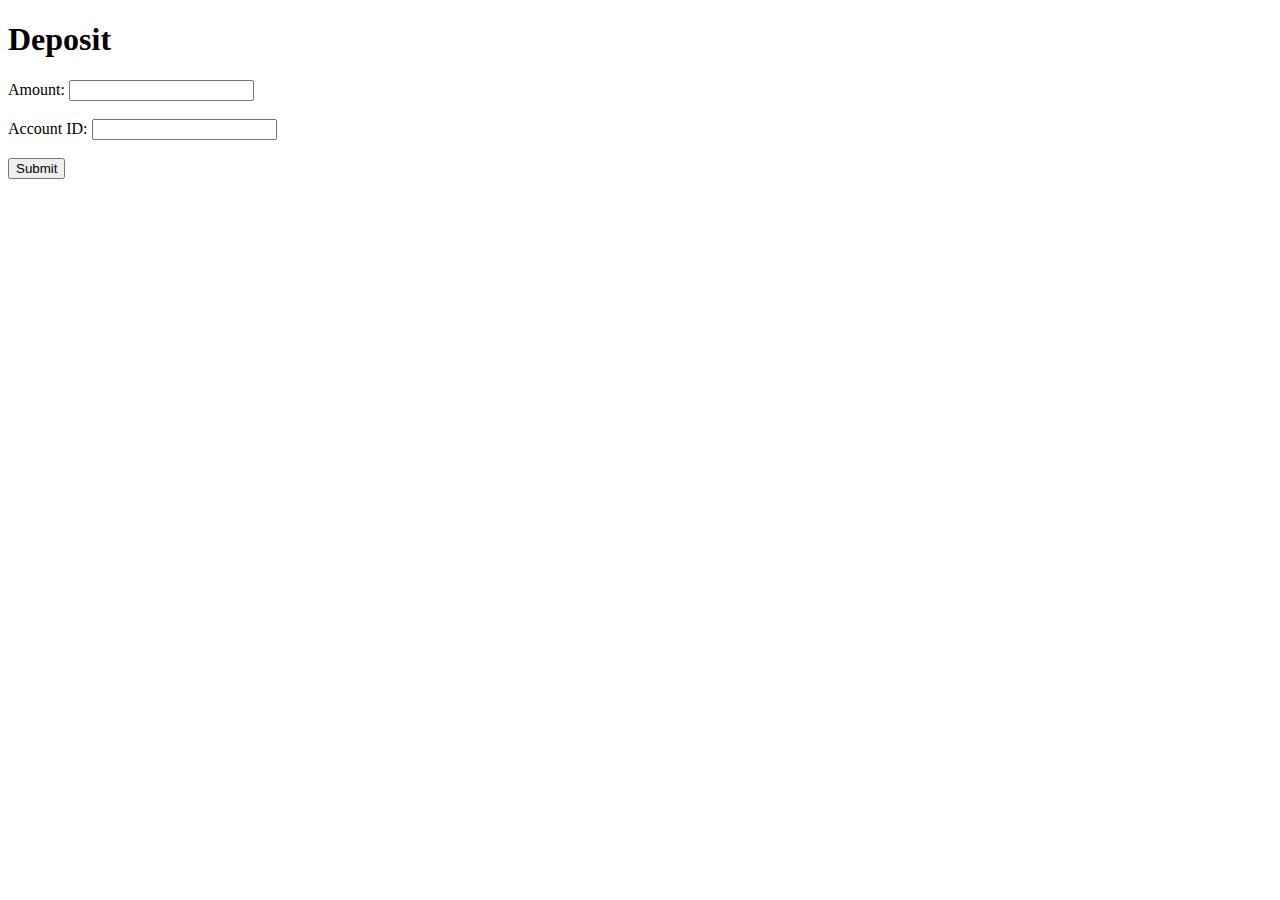
==== deposit.html @ 03cee2f7 "Add files via upload" ====
<!DOCTYPE html>
<html>
<head>
	<title>Deposit</title>
	<link rel="stylesheet" type="text/css" href="../../dashboard.css">
</head>
<body>
	<h1>Deposit</h1>
	<form method="post" action="deposit.php">
		<label for="amount">Amount:</label>
		<input type="text" name="deposit" id="amount" required><br><br>
		
		<label for="account_id">Account ID:</label>
		<input type="text" name="account_id" id="account_id" required><br><br>
		
		<input type="submit" value="Submit">
	</form>
</body>
</html>
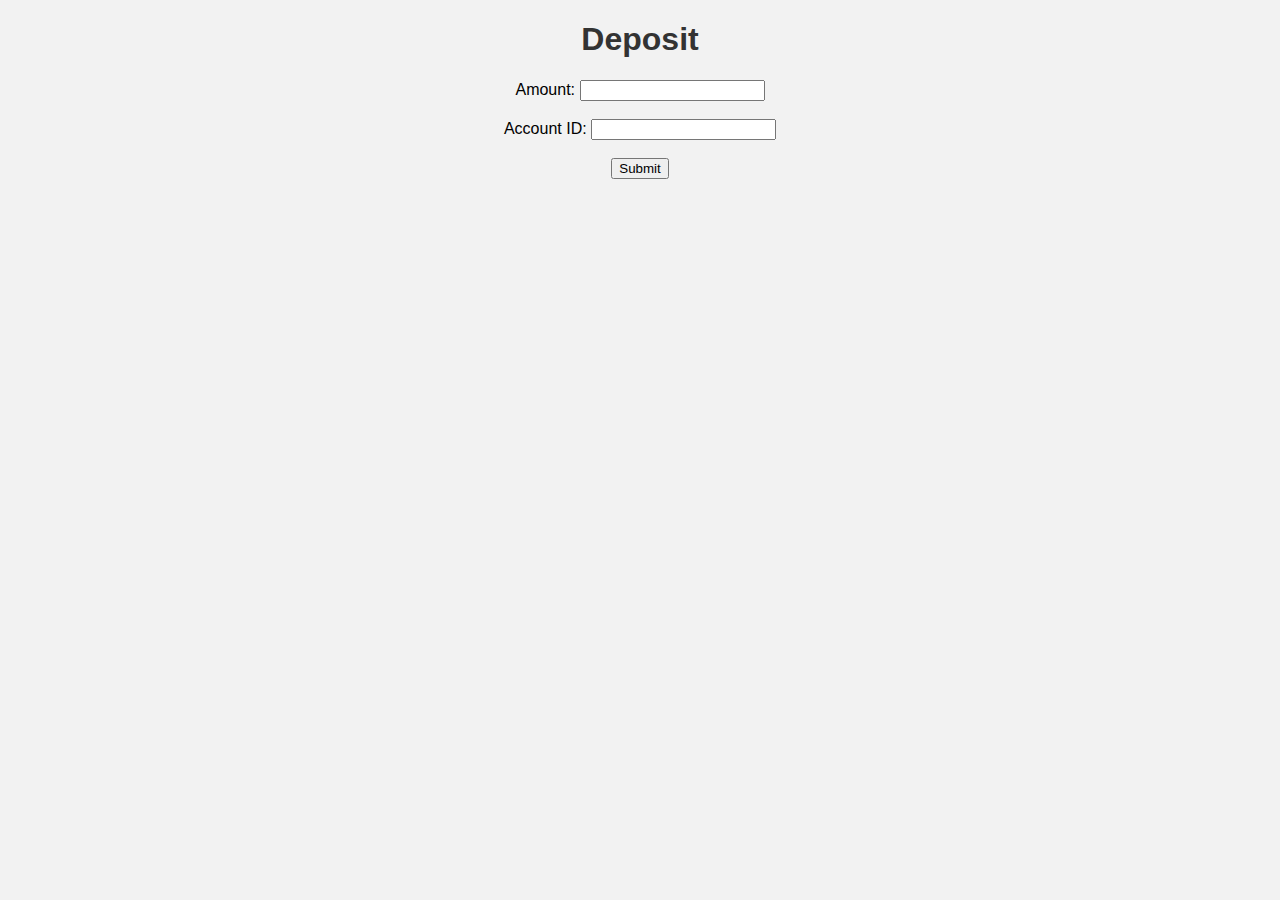
==== commit 00e128c9: "updates" ====
--- a/deposit.html
+++ b/deposit.html
@@ -2,7 +2,7 @@
 <html>
 <head>
 	<title>Deposit</title>
-	<link rel="stylesheet" type="text/css" href="../../dashboard.css">
+	<link rel="stylesheet" type="text/css" href="dashboard.css">
 </head>
 <body>
 	<h1>Deposit</h1>
--- a/dashboard.css
+++ b/dashboard.css
@@ -0,0 +1,37 @@
+body {
+    background-color: #f2f2f2;
+    font-family: Arial, sans-serif;
+    text-align: center;
+  }
+  
+  h1 {
+    color: #333;
+  }
+  
+  button {
+    background-color: #4CAF50;
+    color: #fff;
+    border: none;
+    padding: 10px 20px;
+    border-radius: 5px;
+    font-size: 18px;
+    margin: 10px;
+    cursor: pointer;
+  }
+  
+  button:hover {
+    background-color: #3e8e41;
+  }
+  
+  p {
+    font-size: 24px;
+    color: #333;
+    margin-top: 50px;
+  }
+  
+  .logout {
+    position: absolute;
+    bottom: 20px;
+    right: 20px;
+  }
+  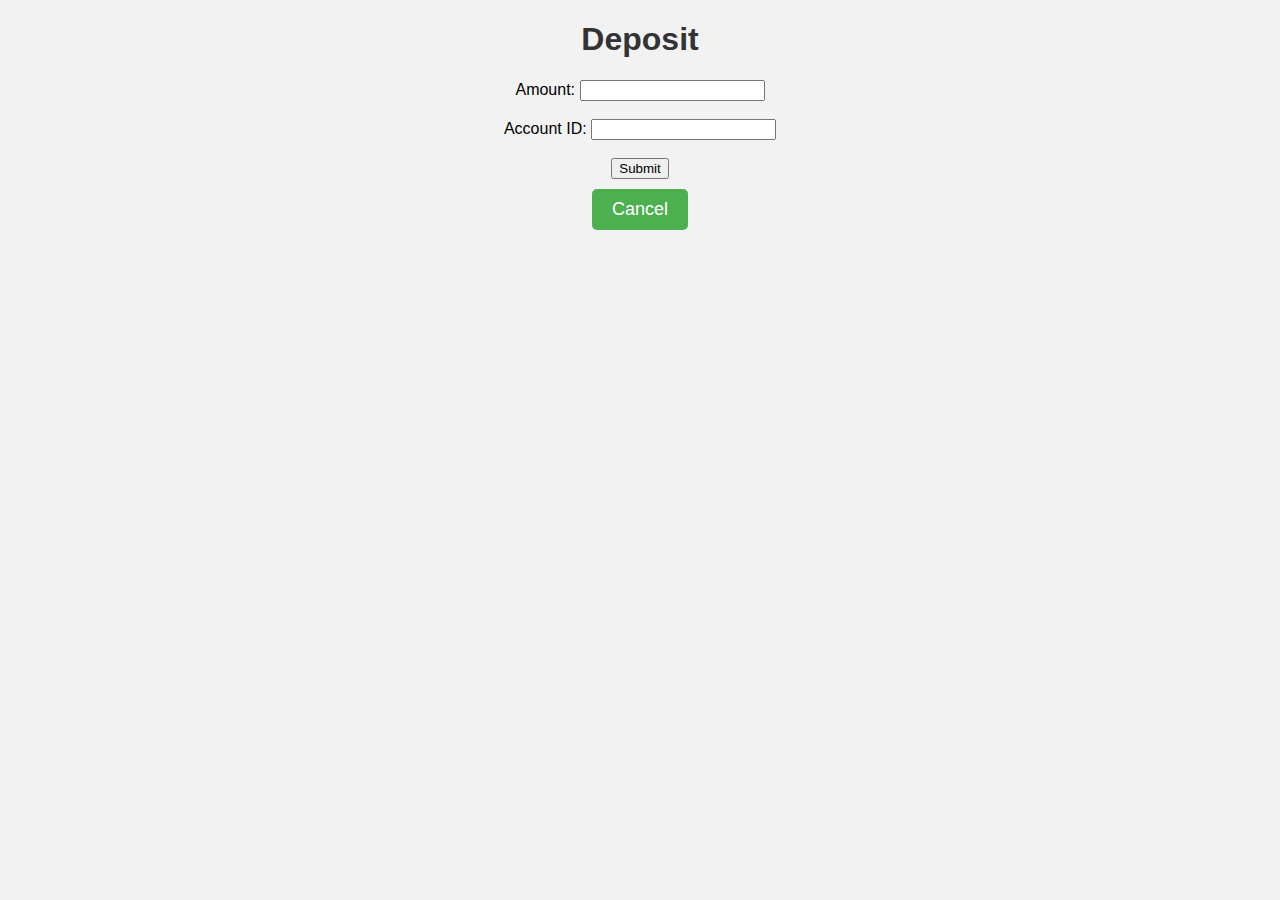
==== commit cab6c4e9: "clean up" ====
--- a/deposit.html
+++ b/deposit.html
@@ -15,5 +15,6 @@
 		
 		<input type="submit" value="Submit">
 	</form>
+	<button onclick="location.href='dashboard.php'">Cancel</button>
 </body>
 </html>
